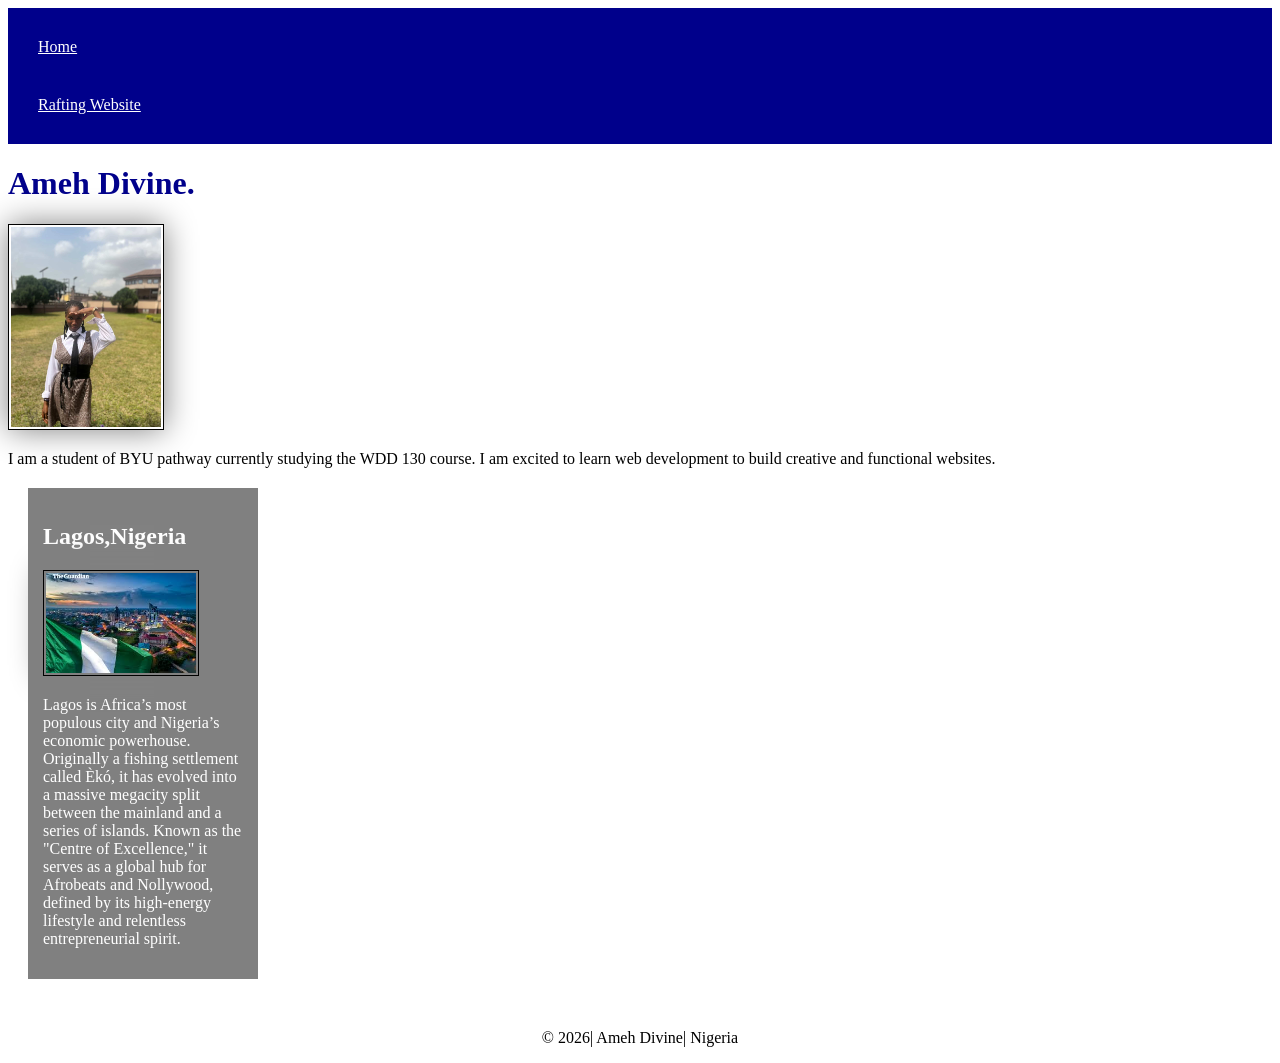
==== index.html @ bac51b63 "i added an aside element" ====
<!DOCTYPE html>
<html lang="en">

<head>
    <meta charset="UTF-8">
    <meta name="viewport" content="width=device-width, initial-scale=1.0">
    <title>Ameh Divine| WDD 130 Personal Homepage</title>
    <meta name="description" content=" Ameh Divine,BYU-Idaho,WDD130 course homepage">
    <meta name="Author" content=" Ameh Divine">
    <link rel="stylesheet" href="styles/styles.css">
</head>

<body>
    <header>
        <nav>
            <a href="#"> Home </a>
            <a href="wwr/">Rafting Website</a>
        </nav>
    </header>
    <main>
        <h1>Ameh Divine.</h1>
        <img src="images/profile.jpg" alt="A portrait of Ameh Divine." width="200">
        <p> I am a student of BYU pathway currently studying the WDD 130 course. I am excited to
            learn web development to build creative and functional websites.</p>
        <aside>
            <h2>Lagos,Nigeria</h2>
            <img src="images/lagos nigeria.jpg" alt="A picture of Lagos with the Nigerian Flag">
            <p>Lagos is Africa’s most populous city and Nigeria’s economic powerhouse. Originally a
                fishing
                settlement called Èkó, it has evolved into a massive megacity split between the
                mainland and a
                series of islands. Known as the "Centre of Excellence," it serves as a global hub
                for Afrobeats and
                Nollywood, defined by its high-energy lifestyle and relentless entrepreneurial
                spirit.</p>

        </aside>
    </main>

    <footer>
        <p>&copy; 2026| Ameh Divine| Nigeria</p>
    </footer>
</body>

</html>
---- styles/styles.css ----
nav {
    background-color: darkblue;
    padding: 10px;
}

nav a {
    color: white;
    display: block;
    padding: 20px;
}

h1 {
    color: darkblue;
}

main img {
    width: 150px;
    height: auto;
    border: 1px solid black;
    padding: 2px;
    box-shadow: 0 0 30px gray;
}

p {
    padding: 0px;
}

aside {
    width: 200px;
    margin: 20px;
    border: 1px;
    padding: 15px;
    height: auto;
    background-color: grey;
    color: white;
}

footer {
    margin-top: 50px;
    border-top: 1px;
    text-align: center;

}
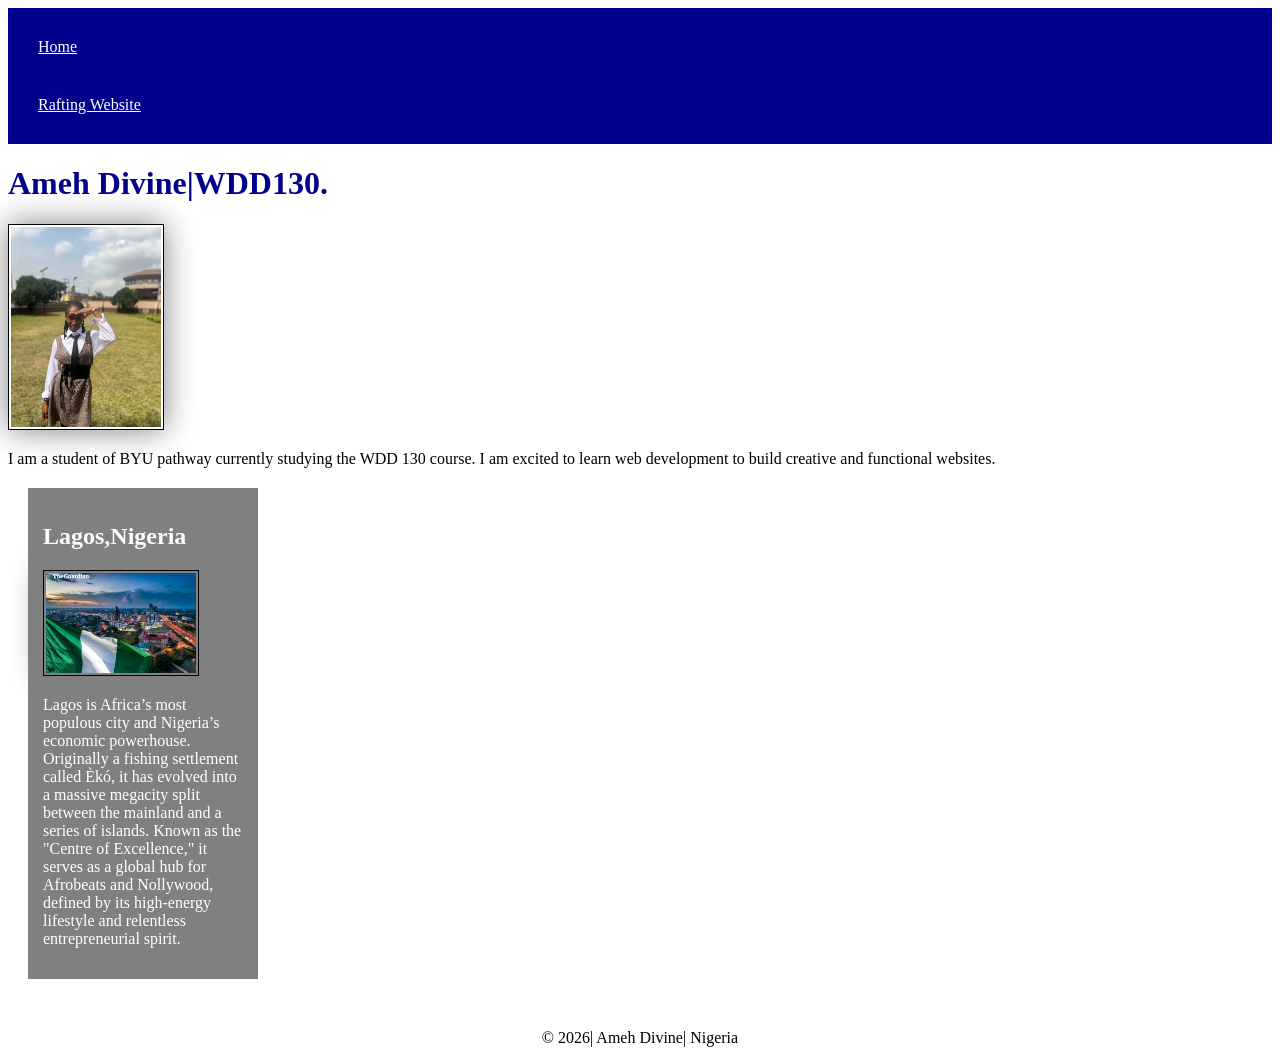
==== commit 902c8d1a: "i added a few changes" ====
--- a/index.html
+++ b/index.html
@@ -5,8 +5,9 @@
     <meta charset="UTF-8">
     <meta name="viewport" content="width=device-width, initial-scale=1.0">
     <title>Ameh Divine| WDD 130 Personal Homepage</title>
-    <meta name="description" content=" Ameh Divine,BYU-Idaho,WDD130 course homepage">
-    <meta name="Author" content=" Ameh Divine">
+    <meta name="description"
+      content=" Ameh Divine,BYU-Idaho,WDD130 course homepage, This page is the WDD130 course homepage used to display all added changes from what i have learnt">
+    <meta name="author" content=" Ameh Divine">
     <link rel="stylesheet" href="styles/styles.css">
 </head>
 
@@ -18,13 +19,13 @@
         </nav>
     </header>
     <main>
-        <h1>Ameh Divine.</h1>
+        <h1>Ameh Divine|WDD130.</h1>
         <img src="images/profile.jpg" alt="A portrait of Ameh Divine." width="200">
         <p> I am a student of BYU pathway currently studying the WDD 130 course. I am excited to
             learn web development to build creative and functional websites.</p>
         <aside>
             <h2>Lagos,Nigeria</h2>
-            <img src="images/lagos nigeria.jpg" alt="A picture of Lagos with the Nigerian Flag">
+            <img src="images/lagos-nigeria.jpg" alt="A picture of Lagos with the Nigerian Flag">
             <p>Lagos is Africa’s most populous city and Nigeria’s economic powerhouse. Originally a
                 fishing
                 settlement called Èkó, it has evolved into a massive megacity split between the
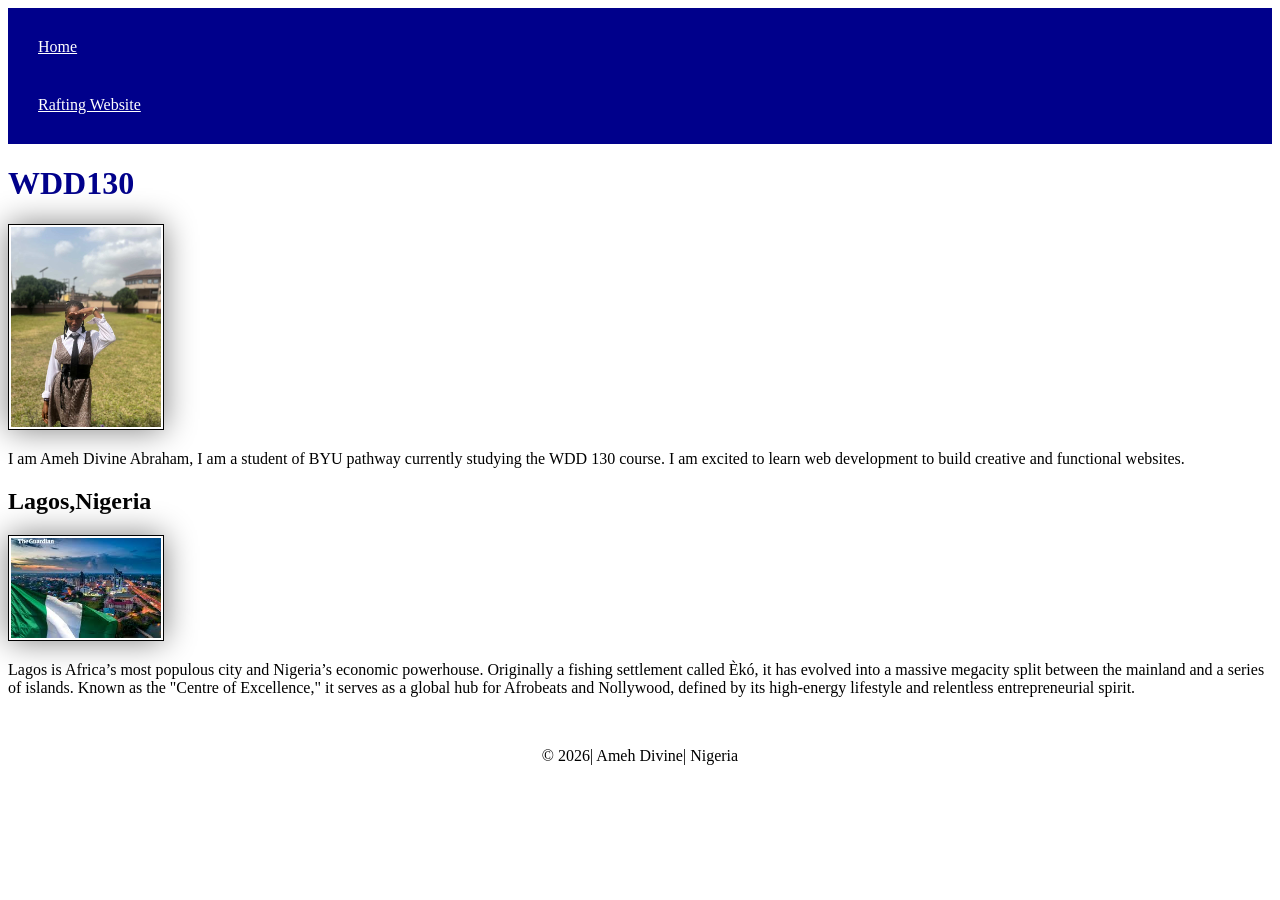
==== commit 5e1a2224: "just a few corrections" ====
--- a/index.html
+++ b/index.html
@@ -4,9 +4,9 @@
 <head>
     <meta charset="UTF-8">
     <meta name="viewport" content="width=device-width, initial-scale=1.0">
-    <title>Ameh Divine| WDD 130 Personal Homepage</title>
+    <title>Ameh Divine Abraham| WDD 130 Personal Homepage</title>
     <meta name="description"
-      content=" Ameh Divine,BYU-Idaho,WDD130 course homepage, This page is the WDD130 course homepage used to display all added changes from what i have learnt">
+      content=" Ameh Divine Abraham,BYU-Idaho,WDD130 course homepage, This page is the WDD130 course homepage used to display all added changes from what i have learnt">
     <meta name="author" content=" Ameh Divine">
     <link rel="stylesheet" href="styles/styles.css">
 </head>
@@ -19,9 +19,10 @@
         </nav>
     </header>
     <main>
-        <h1>Ameh Divine|WDD130.</h1>
+        <h1>WDD130</h1>
         <img src="images/profile.jpg" alt="A portrait of Ameh Divine." width="200">
-        <p> I am a student of BYU pathway currently studying the WDD 130 course. I am excited to
+        <p> I am Ameh Divine Abraham, I am a student of BYU pathway currently studying the WDD 130
+            course. I am excited to
             learn web development to build creative and functional websites.</p>
         <aside>
             <h2>Lagos,Nigeria</h2>
--- a/styles/styles.css
+++ b/styles/styles.css
@@ -14,7 +14,7 @@
 }
 
 main img {
-    width: 150px;
+    max-width: 150px;
     height: auto;
     border: 1px solid black;
     padding: 2px;
@@ -25,14 +25,9 @@
     padding: 0px;
 }
 
-aside {
+aside img {
     width: 200px;
-    margin: 20px;
-    border: 1px;
-    padding: 15px;
     height: auto;
-    background-color: grey;
-    color: white;
 }
 
 footer {
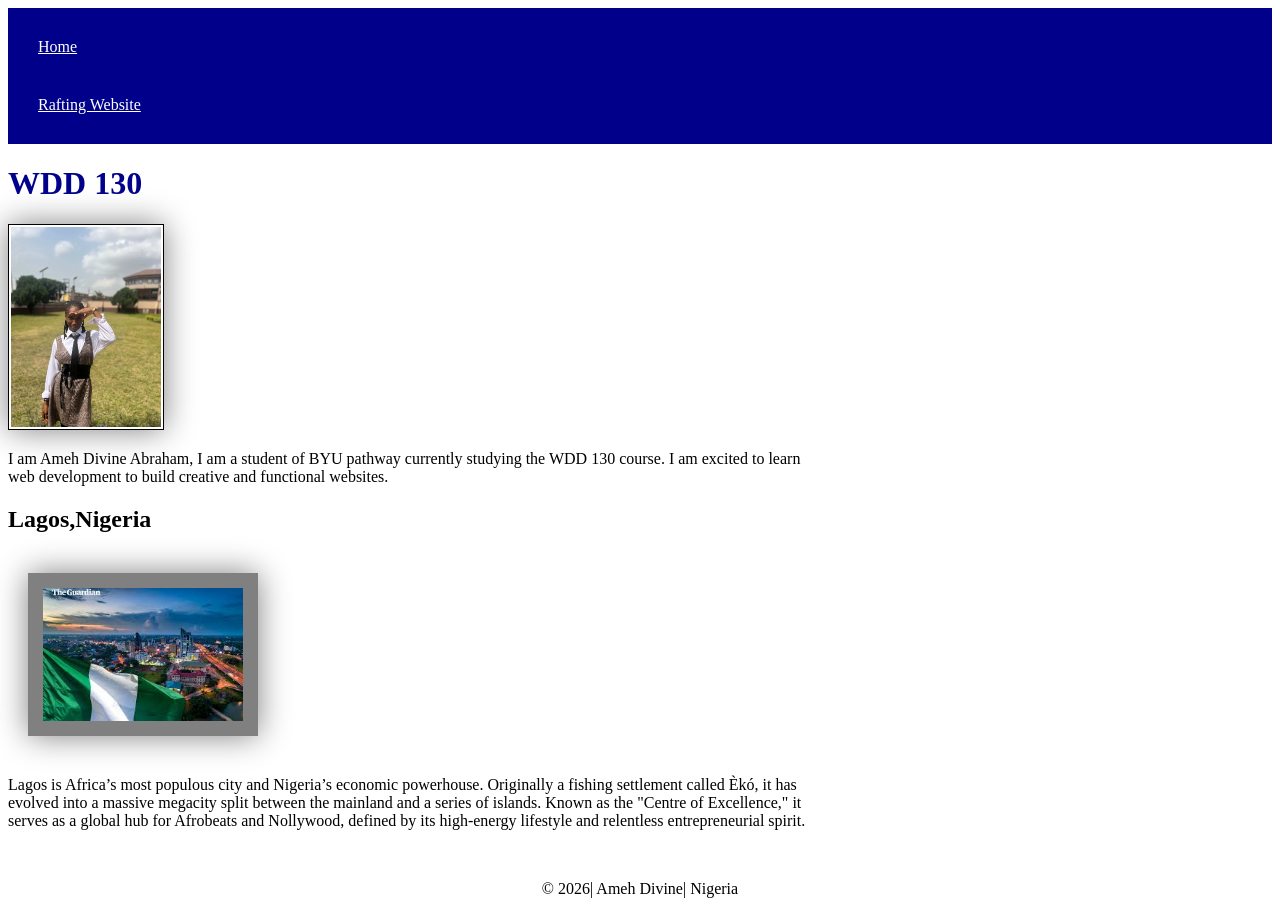
==== commit d0d10b48: "more changes" ====
--- a/index.html
+++ b/index.html
@@ -19,11 +19,11 @@
         </nav>
     </header>
     <main>
-        <h1>WDD130</h1>
+        <h1>WDD 130</h1>
         <img src="images/profile.jpg" alt="A portrait of Ameh Divine." width="200">
         <p> I am Ameh Divine Abraham, I am a student of BYU pathway currently studying the WDD 130
-            course. I am excited to
-            learn web development to build creative and functional websites.</p>
+            course. I am excited to learn web development to build creative and functional websites.
+        </p>
         <aside>
             <h2>Lagos,Nigeria</h2>
             <img src="images/lagos-nigeria.jpg" alt="A picture of Lagos with the Nigerian Flag">
--- a/styles/styles.css
+++ b/styles/styles.css
@@ -13,8 +13,13 @@
     color: darkblue;
 }
 
+main {
+    max-width: 800px;
+    height: auto;
+}
+
 main img {
-    max-width: 150px;
+    width: 150px;
     height: auto;
     border: 1px solid black;
     padding: 2px;
@@ -27,7 +32,12 @@
 
 aside img {
     width: 200px;
+    margin: 20px;
+    border: 1px white;
+    padding: 15px;
     height: auto;
+    background-color: grey;
+    color: white;
 }
 
 footer {
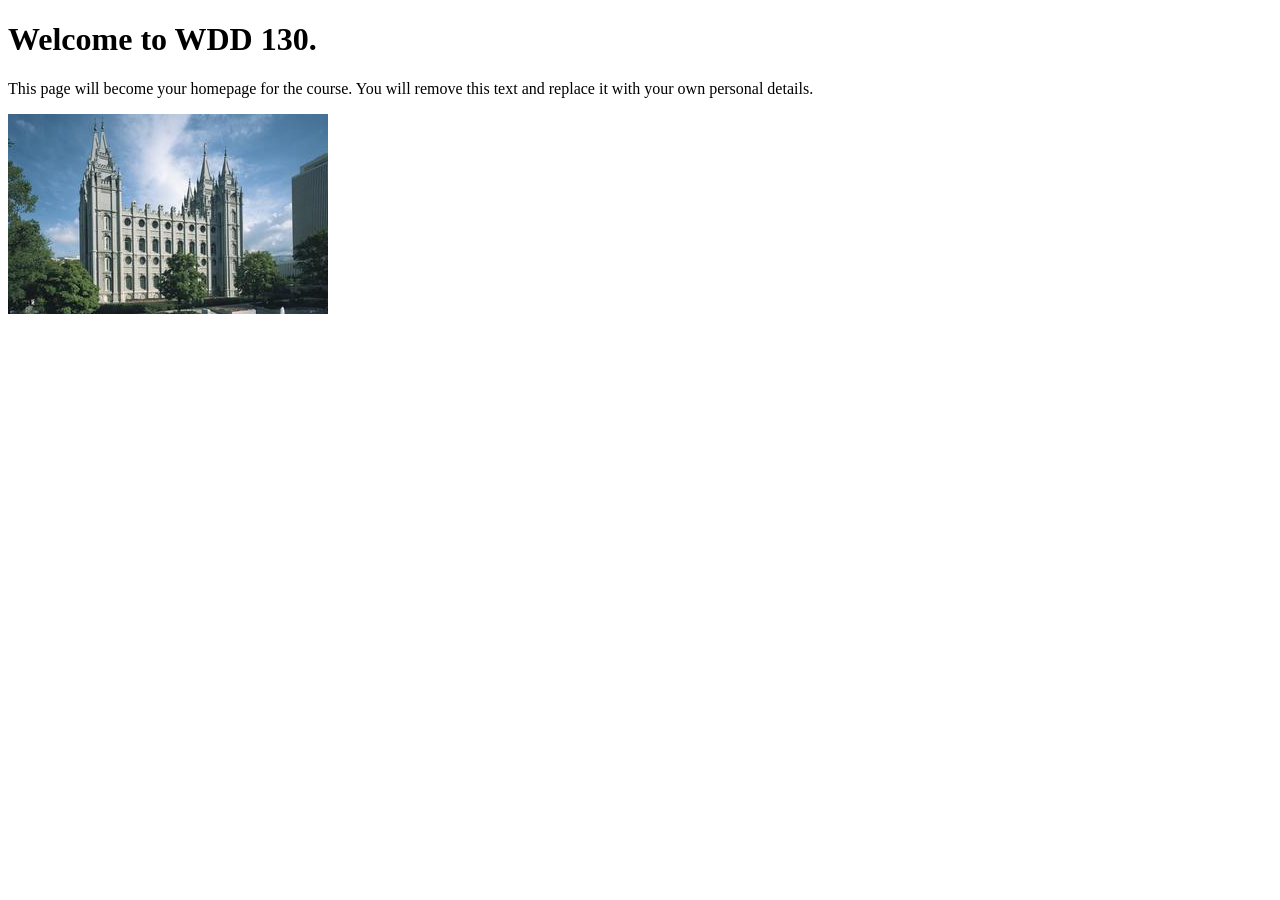
==== commit 8fae5d19: "Initial commit" ====
--- a/index.html
+++ b/index.html
@@ -1,47 +1,14 @@
 <!DOCTYPE html>
 <html lang="en">
-
 <head>
     <meta charset="UTF-8">
     <meta name="viewport" content="width=device-width, initial-scale=1.0">
-    <title>Ameh Divine Abraham| WDD 130 Personal Homepage</title>
-    <meta name="description"
-      content=" Ameh Divine Abraham,BYU-Idaho,WDD130 course homepage, This page is the WDD130 course homepage used to display all added changes from what i have learnt">
-    <meta name="author" content=" Ameh Divine">
-    <link rel="stylesheet" href="styles/styles.css">
+    <title>WDD 130 | Personal Homepage</title>
 </head>
+<body>
+    <h1>Welcome to WDD 130.</h1>
+    <p>This page will become your homepage for the course. You will remove this text and replace it with your own personal details.</p>
 
-<body>
-    <header>
-        <nav>
-            <a href="#"> Home </a>
-            <a href="wwr/">Rafting Website</a>
-        </nav>
-    </header>
-    <main>
-        <h1>WDD 130</h1>
-        <img src="images/profile.jpg" alt="A portrait of Ameh Divine." width="200">
-        <p> I am Ameh Divine Abraham, I am a student of BYU pathway currently studying the WDD 130
-            course. I am excited to learn web development to build creative and functional websites.
-        </p>
-        <aside>
-            <h2>Lagos,Nigeria</h2>
-            <img src="images/lagos-nigeria.jpg" alt="A picture of Lagos with the Nigerian Flag">
-            <p>Lagos is Africa’s most populous city and Nigeria’s economic powerhouse. Originally a
-                fishing
-                settlement called Èkó, it has evolved into a massive megacity split between the
-                mainland and a
-                series of islands. Known as the "Centre of Excellence," it serves as a global hub
-                for Afrobeats and
-                Nollywood, defined by its high-energy lifestyle and relentless entrepreneurial
-                spirit.</p>
-
-        </aside>
-    </main>
-
-    <footer>
-        <p>&copy; 2026| Ameh Divine| Nigeria</p>
-    </footer>
+    <img src="images/salt-lake-temple.jpg" alt="The Salt Lake Temple.">
 </body>
-
 </html>
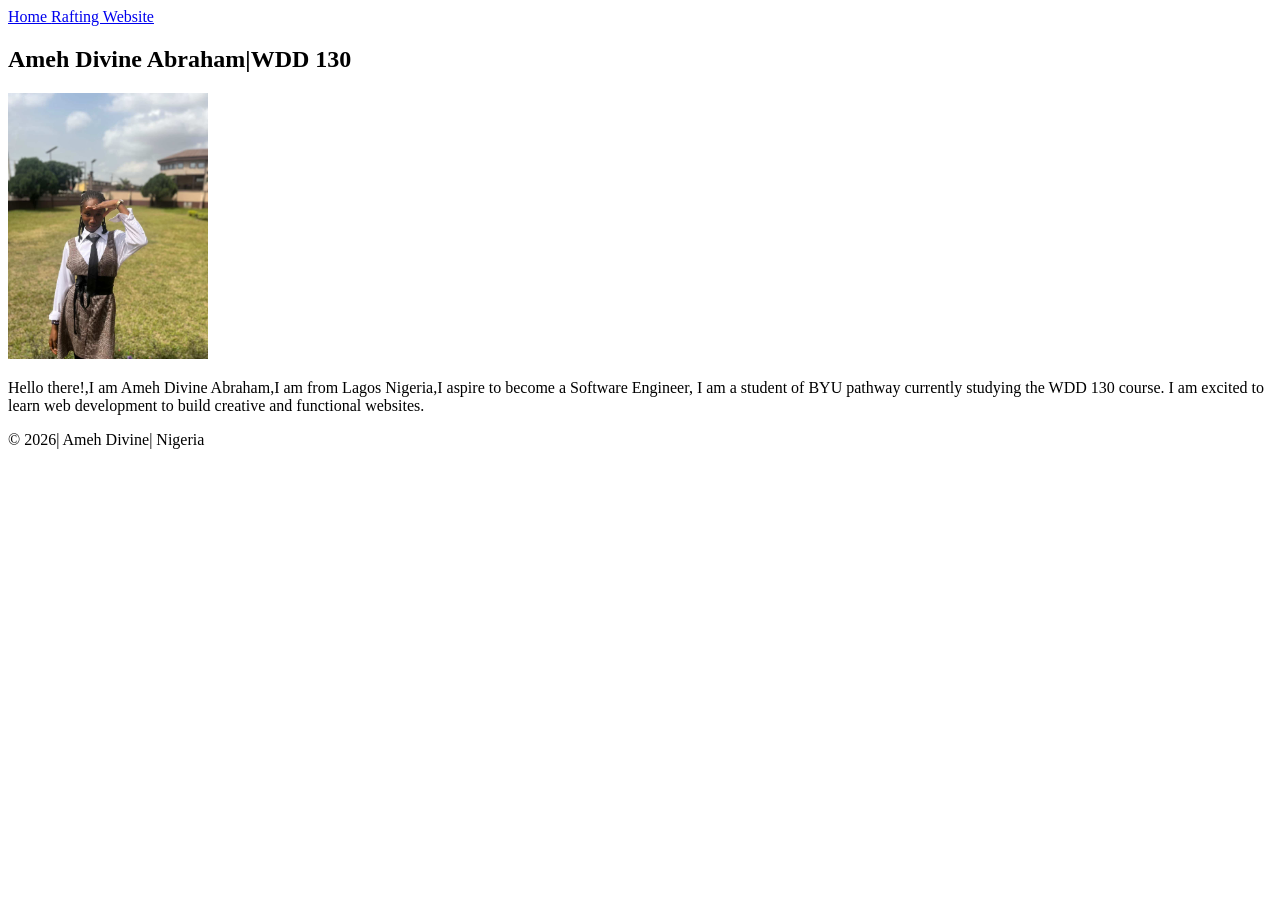
==== commit 6ee54132: "homepage" ====
--- a/index.html
+++ b/index.html
@@ -1,14 +1,36 @@
 <!DOCTYPE html>
 <html lang="en">
+
 <head>
     <meta charset="UTF-8">
     <meta name="viewport" content="width=device-width, initial-scale=1.0">
-    <title>WDD 130 | Personal Homepage</title>
+    <title>Ameh Divine Abraham | WDD 130</title>
 </head>
+
 <body>
-    <h1>Welcome to WDD 130.</h1>
-    <p>This page will become your homepage for the course. You will remove this text and replace it with your own personal details.</p>
+    <header>
+        <nav>
+            <a href="#"> Home </a>
+            <a href="wwr/">Rafting Website</a>
+        </nav>
+    </header>
+    <main>
+        <section>
+            <h1>Ameh Divine Abraham|WDD 130</h1>
+            <img src="images/profile.jpg" alt="A portrait of Ameh Divine." width="200"
+              class="profile-pic">
+            <p> Hello there!,I am Ameh Divine Abraham,I am from Lagos Nigeria,I aspire to become a
+                Software Engineer,
+                I am a student of BYU pathway currently studying the WDD 130 course. I am excited to
+                learn web development to build creative and
+                functional websites.</p>
+        </section>
+    </main>
+    <footer>
+        <p>&copy; 2026| Ameh Divine| Nigeria</p>
+    </footer>
 
-    <img src="images/salt-lake-temple.jpg" alt="The Salt Lake Temple.">
+
 </body>
+
 </html>
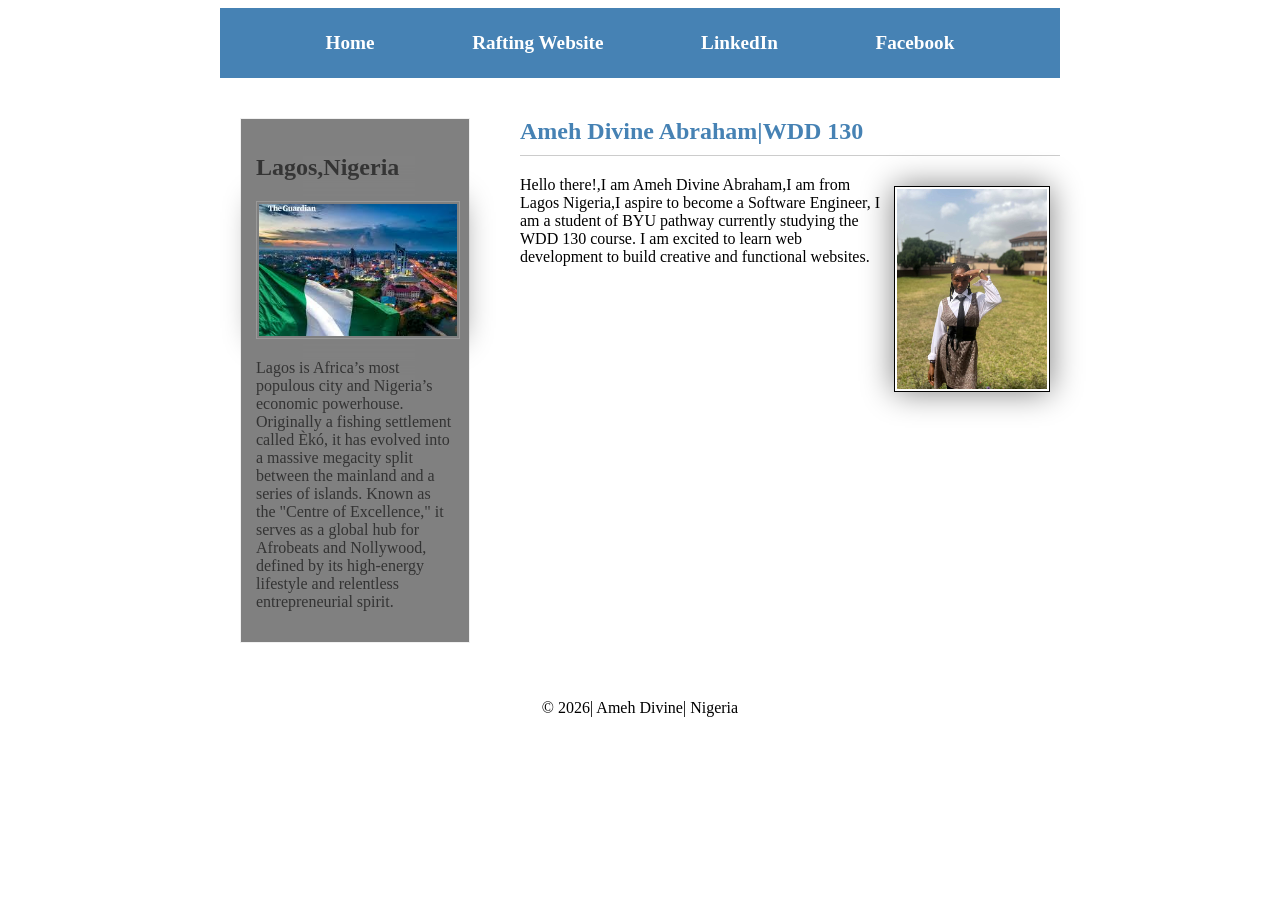
==== commit bf288ea8: "homepage enhancement" ====
--- a/index.html
+++ b/index.html
@@ -4,7 +4,11 @@
 <head>
     <meta charset="UTF-8">
     <meta name="viewport" content="width=device-width, initial-scale=1.0">
-    <title>Ameh Divine Abraham | WDD 130</title>
+    <title>Ameh Divine Abraham| WDD 130 Personal Homepage</title>
+    <meta name="description"
+      content=" Ameh Divine Abraham,BYU-Idaho,WDD130 course homepage, This page is the WDD130 course homepage used to display all added changes from what i have learnt">
+    <meta name="author" content=" Ameh Divine">
+    <link rel="stylesheet" href="styles/styles.css">
 </head>
 
 <body>
@@ -12,9 +16,24 @@
         <nav>
             <a href="#"> Home </a>
             <a href="wwr/">Rafting Website</a>
+            <a href="https://www.linkedin.com/login">LinkedIn</a>
+            <a href="https://www.facebook.com">Facebook</a>
         </nav>
     </header>
     <main>
+        <aside>
+            <h2>Lagos,Nigeria</h2>
+            <img src="images/lagos-nigeria.jpg" alt="A picture of Lagos with the Nigerian Flag">
+            <p>Lagos is Africa’s most populous city and Nigeria’s economic powerhouse. Originally a
+                fishing
+                settlement called Èkó, it has evolved into a massive megacity split between the
+                mainland and a
+                series of islands. Known as the "Centre of Excellence," it serves as a global hub
+                for Afrobeats and
+                Nollywood, defined by its high-energy lifestyle and relentless entrepreneurial
+                spirit.</p>
+
+        </aside>
         <section>
             <h1>Ameh Divine Abraham|WDD 130</h1>
             <img src="images/profile.jpg" alt="A portrait of Ameh Divine." width="200"
--- a/styles/styles.css
+++ b/styles/styles.css
@@ -0,0 +1,78 @@
+ nav {
+     background-color: steelblue;
+     padding: 1rem;
+     display: flex;
+     justify-content: space-evenly;
+     align-items: center;
+ }
+
+ nav a {
+     display: block;
+     padding: 0.5rem;
+     text-decoration: none;
+     font-size: 1.2rem;
+     font-weight: 700;
+     color: #fff;
+ }
+
+ h1 {
+     color: steelblue;
+     border-bottom: 1px solid #ccc;
+     padding-bottom: 10px;
+     grid-column: 2;
+ }
+
+ main {
+     max-width: 840px;
+     margin: 0 auto;
+     display: grid;
+     grid-template-columns: 1fr 2fr;
+     gap: 30px;
+     padding: 20px;
+ }
+
+ main img {
+     width: 150px;
+     height: auto;
+     border: 1px solid black;
+     padding: 2px;
+     box-shadow: 0 0 30px gray;
+ }
+
+ .profile-pic {
+     float: right;
+     width: 150px;
+     margin: 10px;
+ }
+
+ p {
+     padding: 0px;
+ }
+
+ aside {
+     max-width: 800px;
+     margin: 20px;
+     border: 1px solid #f0f0f0;
+     padding: 15px;
+     background-color: grey;
+     color: #333;
+ }
+
+ aside img {
+     width: 100%;
+     height: auto;
+     border: 1px solid #999
+ }
+
+ footer {
+     margin-top: 50px;
+     border-top: 1px;
+     text-align: center;
+
+ }
+
+ header,
+ footer {
+     max-width: 840px;
+     margin: 0 auto;
+ }
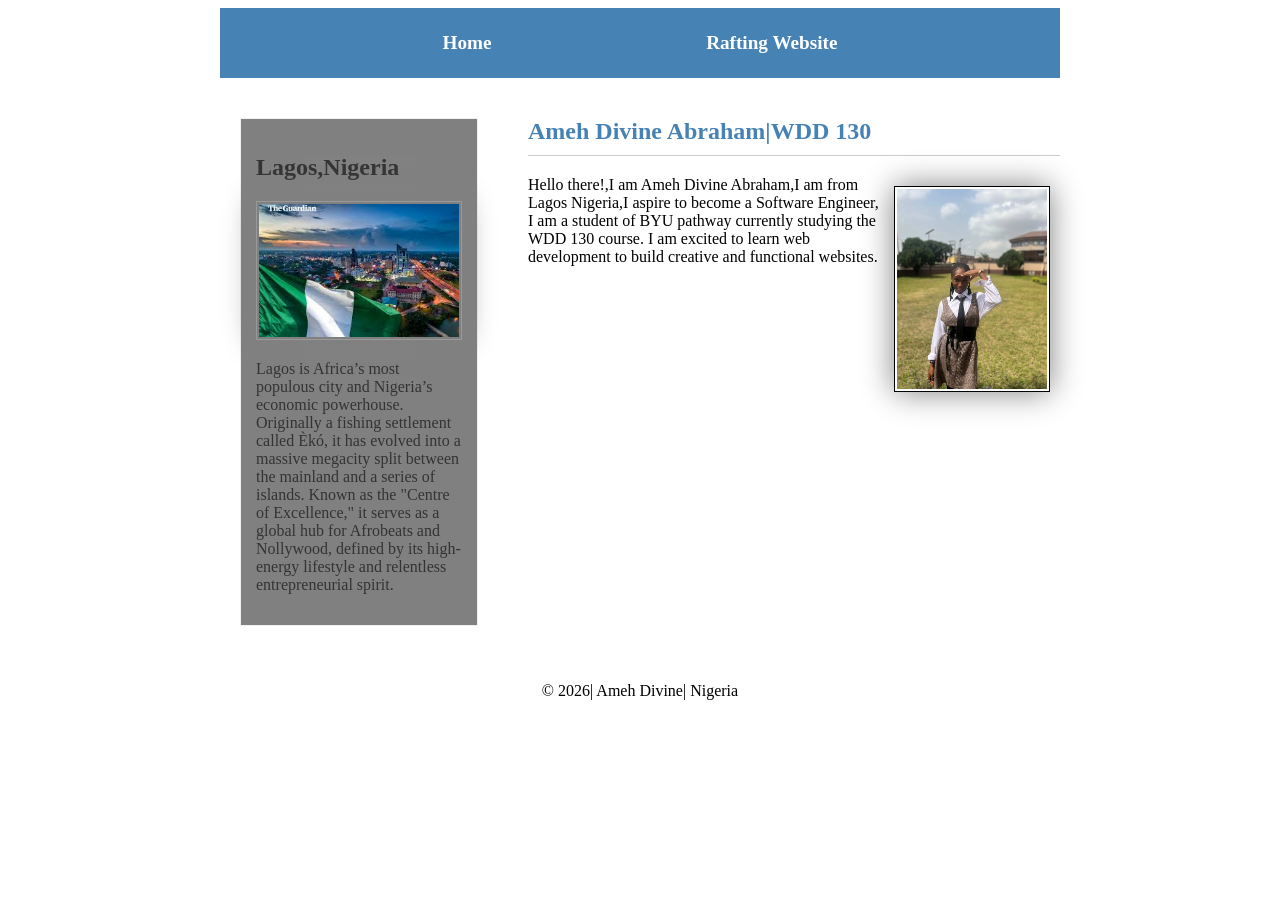
==== commit 0e81f9f4: "minor changes" ====
--- a/index.html
+++ b/index.html
@@ -16,8 +16,6 @@
         <nav>
             <a href="#"> Home </a>
             <a href="wwr/">Rafting Website</a>
-            <a href="https://www.linkedin.com/login">LinkedIn</a>
-            <a href="https://www.facebook.com">Facebook</a>
         </nav>
     </header>
     <main>
--- a/styles/styles.css
+++ b/styles/styles.css
@@ -59,7 +59,7 @@
  }
 
  aside img {
-     width: 100%;
+     width: 200px;
      height: auto;
      border: 1px solid #999
  }
